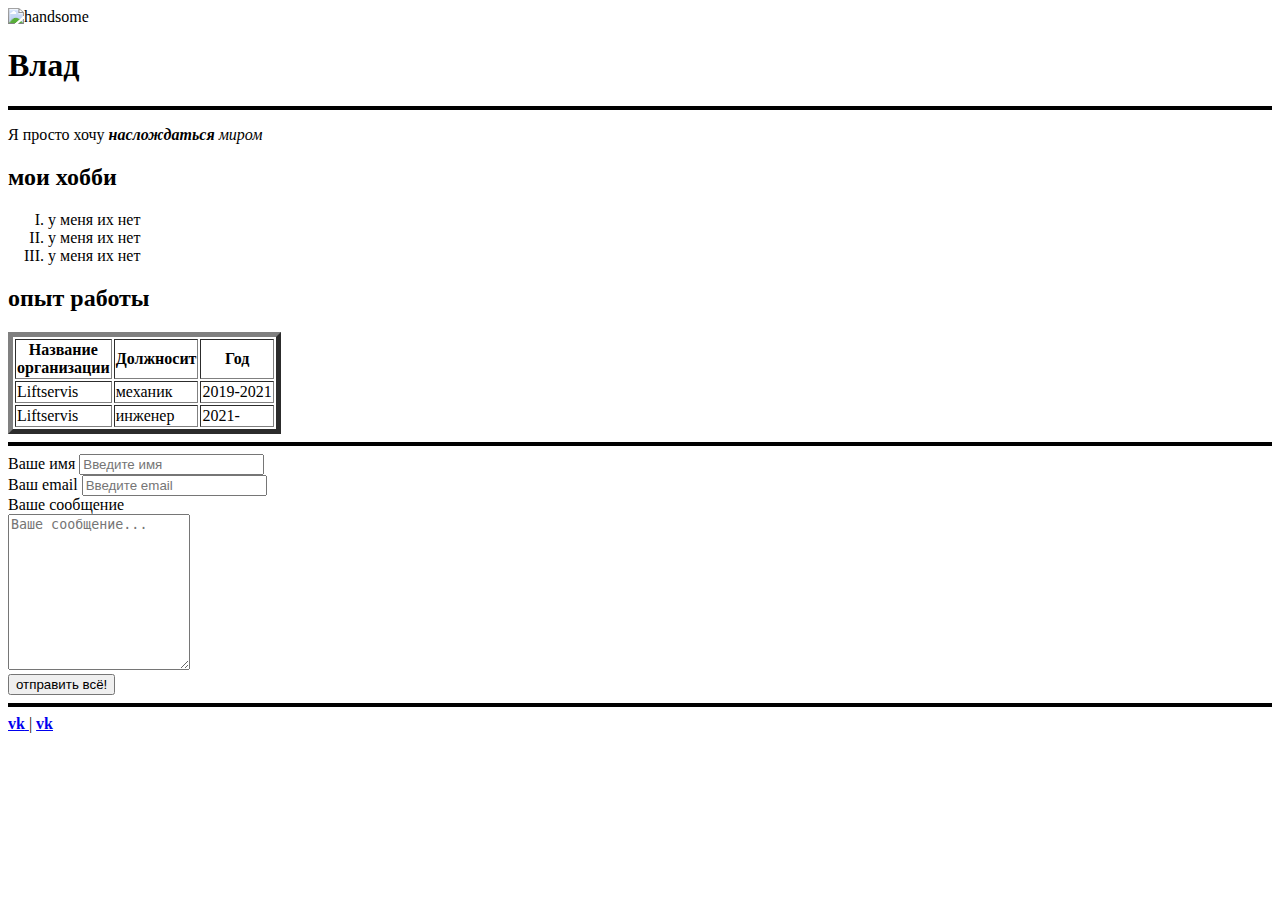
==== 1.html @ 311eb132 "Add files via upload" ====
<!DOCTYPE html>
<html lang="ru">
<head>
    <meta charset="UTF-8">
    <meta http-equiv="X-UA-Compatible" content="IE=edge">
    <meta name="viewport" content="width=device-width, initial-scale=1.0">
    <title>Document</title>
   <meta decription="asd">
   <meta kayword="asd">
   <link rel="stylesheet" href="../css/1css.css">
<style>




</style>
   



</head>

<body>
    <div class="conteiner">
<div class="pad">
   <img class="avatar" src="https://sun9-58.userapi.com/impg/Hxvx4Gi7RUamLFgW-gfM5EZdcUL7lZDxxu_DRQ/0usi4REp2PE.jpg?size=718x1080&quality=96&sign=75609c1e3a69dea6dffe30e50aa08687&type=album"
    alt="handsome">
    <h1>Влад</h1>
</div>
<hr color="black" size="4">
<div class="card">
<p>Я просто хочу <strong> <em>наслождаться</em> </strong> <em>миром</em> </p>

<div class="taml1">
    <h2>мои хобби</h2>
    <ol type="I" >
    <li>у меня их нет</li>
    <li>у меня их нет</li>
    <li>у меня их нет</li>
    </ol></div>

<h2>опыт работы</h2>
<table border="5px">
<thead>
    <tr>
        <th>Название <br> организации</th>
        <th>Должносит</th>
        <th>Год</th>
    </tr>
</thead>
<tbody>
    <tr>
        <td>Liftservis</td>
        <td>механик</td>
        <td>2019-2021</td>
    </tr>
    <tr>
        <td>Liftservis</td>
        <td>инженер</td>
        <td>2021-</td>
    </tr>
</tbody>
</table>
</div>
<!-- ol>li*5 -->
<!-- ol>li{element $}*5 -->
<hr color="black" size="4">
<div class="card">
<form> 
    <div>  
        <label for="text">Ваше имя</label>
        <input type="text" name="" id="text" placeholder="Введите имя"  >
    </div>
    <div>  
        <label for="email">Ваш email</label>
        <input type="email" name="" id="email" placeholder="Введите email" >
    </div>
    <div>  
        <label for="tex">Ваше сообщение</label> <br>
        <textarea id="tex" cols="20" rows="10" placeholder="Ваше сообщение..."></textarea>
    </div>
    <button type="submit"> отправить всё!   </button>
    
</form>
</div>


<hr color="black" size="4">

<div class="end">
<a href="https://vk.com/id147851190" target="_blank" > <strong>vk</strong> </a>
|
<a href="https://vk.com/id147851190" target="_blank" > <strong>vk</strong> </a>
</div>

</div>
</body>
</html>
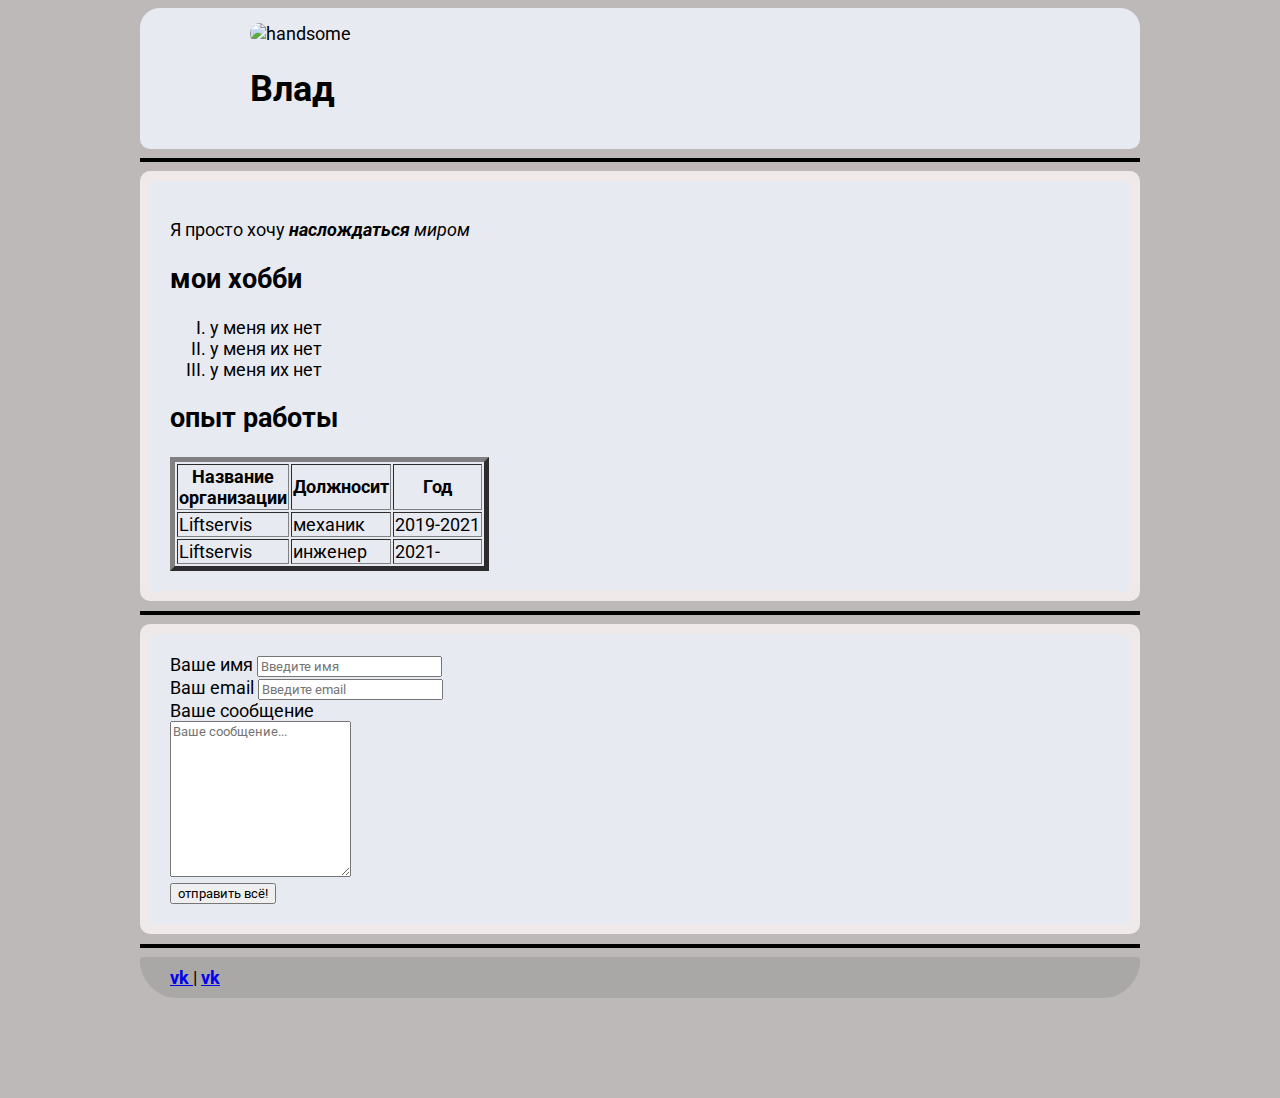
==== commit 498b18ac: "Update 1.html" ====
--- a/1.html
+++ b/1.html
@@ -7,7 +7,7 @@
     <title>Document</title>
    <meta decription="asd">
    <meta kayword="asd">
-   <link rel="stylesheet" href="../css/1css.css">
+   <link rel="stylesheet" href="1css.css">
 <style>
 
 
@@ -95,4 +95,4 @@
 
 </div>
 </body>
-</html>+</html>
--- a/1css.css
+++ b/1css.css
@@ -0,0 +1,55 @@
+@import url('https://fonts.googleapis.com/css2?family=Roboto&display=swap');
+
+* { 
+font-family: 'Roboto', sans-serif;
+}
+body { 
+    font-size: 18px;
+    font-weight: 400;
+    background: rgb(190, 185, 185) ;
+}
+
+.card {
+background-color: rgb(232, 234, 241);
+border: 10px solid rgb(240, 233, 233);
+border-radius: 10px;
+margin-bottom: 10px; /* отступ нормальный */
+
+padding: 20px 20px;
+
+} 
+
+
+.conteiner {
+    max-width: 1000px; /* ширина рабочей зоны */
+    margin: auto;  /* автоматическое значение по бокам */
+    } 
+
+    
+
+
+
+.end {background: rgb(170, 167, 167);
+    border: 10px solid rgb(170, 167, 167);
+    border-radius: 10px;
+    border-bottom-right-radius: 100px;
+    border-bottom-left-radius: 100px;
+    margin-bottom: 100px; /* отступ нормальный */
+
+    padding-left: 20px; /* отступ с лева */
+
+
+
+}
+ .pad { padding: 5px 100px;
+    background: rgb(232, 234, 241);
+    border: 10px solid rgb(232, 234, 241);
+    border-radius: 10px;
+    border-top-left-radius: 20px ;
+    border-top-right-radius: 20px ;
+} 
+
+.avatar{
+    box-shadow: 10px solid rgb(247, 247, 247);  /* прозрачный борт */
+    border-radius: 10px;
+}
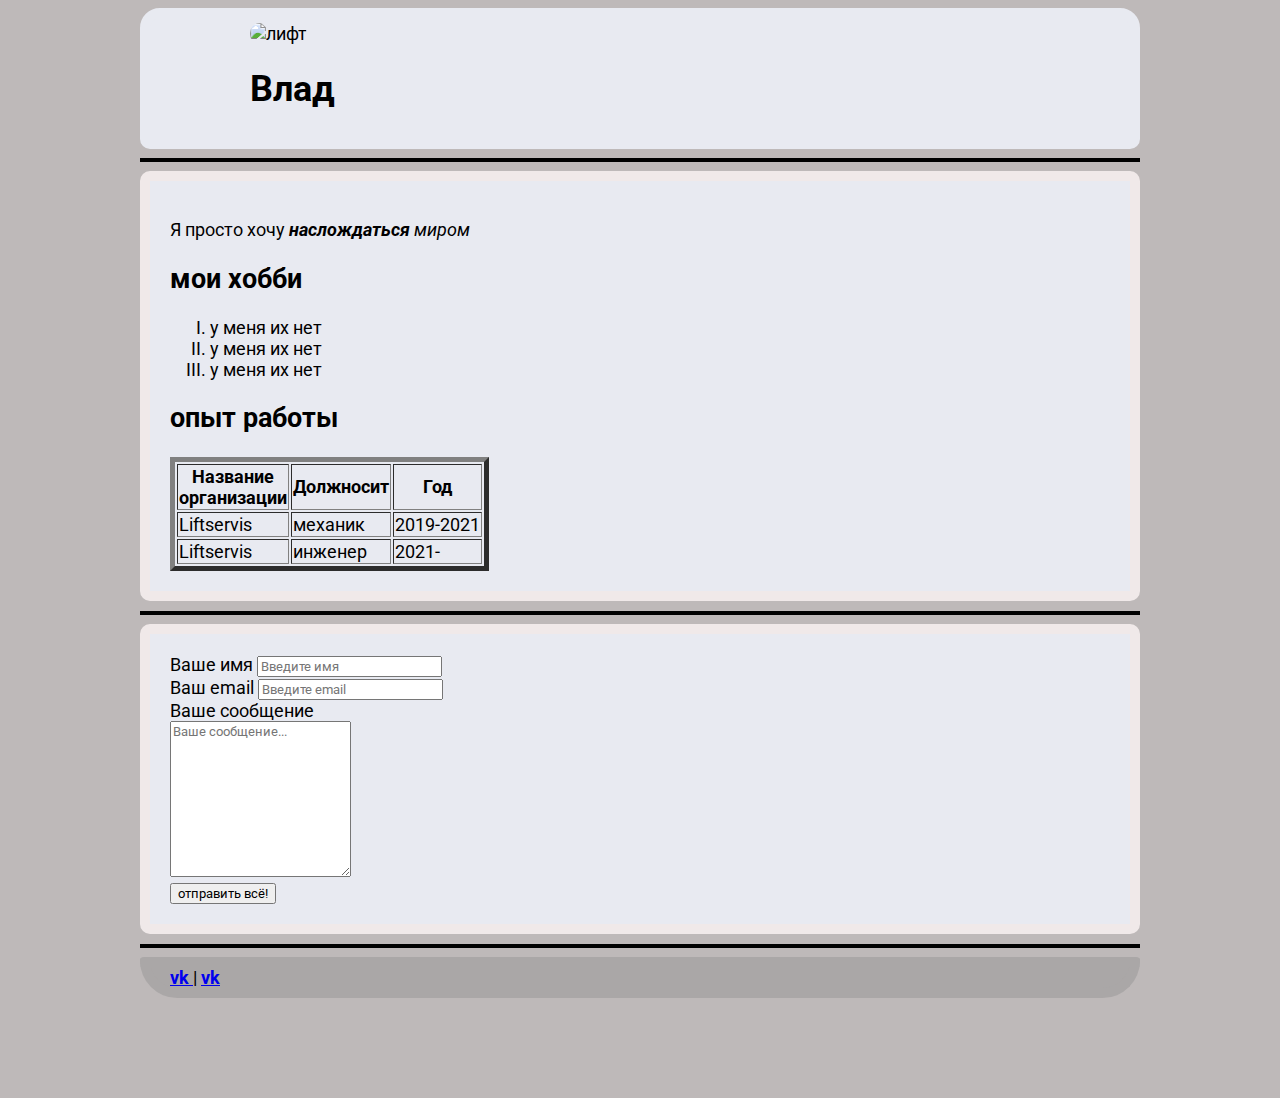
==== commit 03145c2a: "Update 1.html" ====
--- a/1.html
+++ b/1.html
@@ -23,8 +23,10 @@
 <body>
     <div class="conteiner">
 <div class="pad">
-   <img class="avatar" src="https://sun9-58.userapi.com/impg/Hxvx4Gi7RUamLFgW-gfM5EZdcUL7lZDxxu_DRQ/0usi4REp2PE.jpg?size=718x1080&quality=96&sign=75609c1e3a69dea6dffe30e50aa08687&type=album"
-    alt="handsome">
+  <img class="avatar" src="https://sun9-58.userapi.com/impg/Hxvx4Gi7RUamLFgW-gfM5EZdcUL7lZDxxu_DRQ/0usi4REp2PE.jpg?size=718x1080&quality=96&sign=75609c1e3a69dea6dffe30e50aa08687&type=album"
+    srcset="https://sun9-58.userapi.com/impg/Hxvx4Gi7RUamLFgW-gfM5EZdcUL7lZDxxu_DRQ/0usi4REp2PE.jpg?size=718x1080&quality=96&sign=75609c1e3a69dea6dffe30e50aa08687&type=album 1000w"
+    sizes="(max-width: 40em) 50vw, (max-width: 60em) 50vw, (max-width: 100em) 50vw" 
+alt="лифт" >
     <h1>Влад</h1>
 </div>
 <hr color="black" size="4">
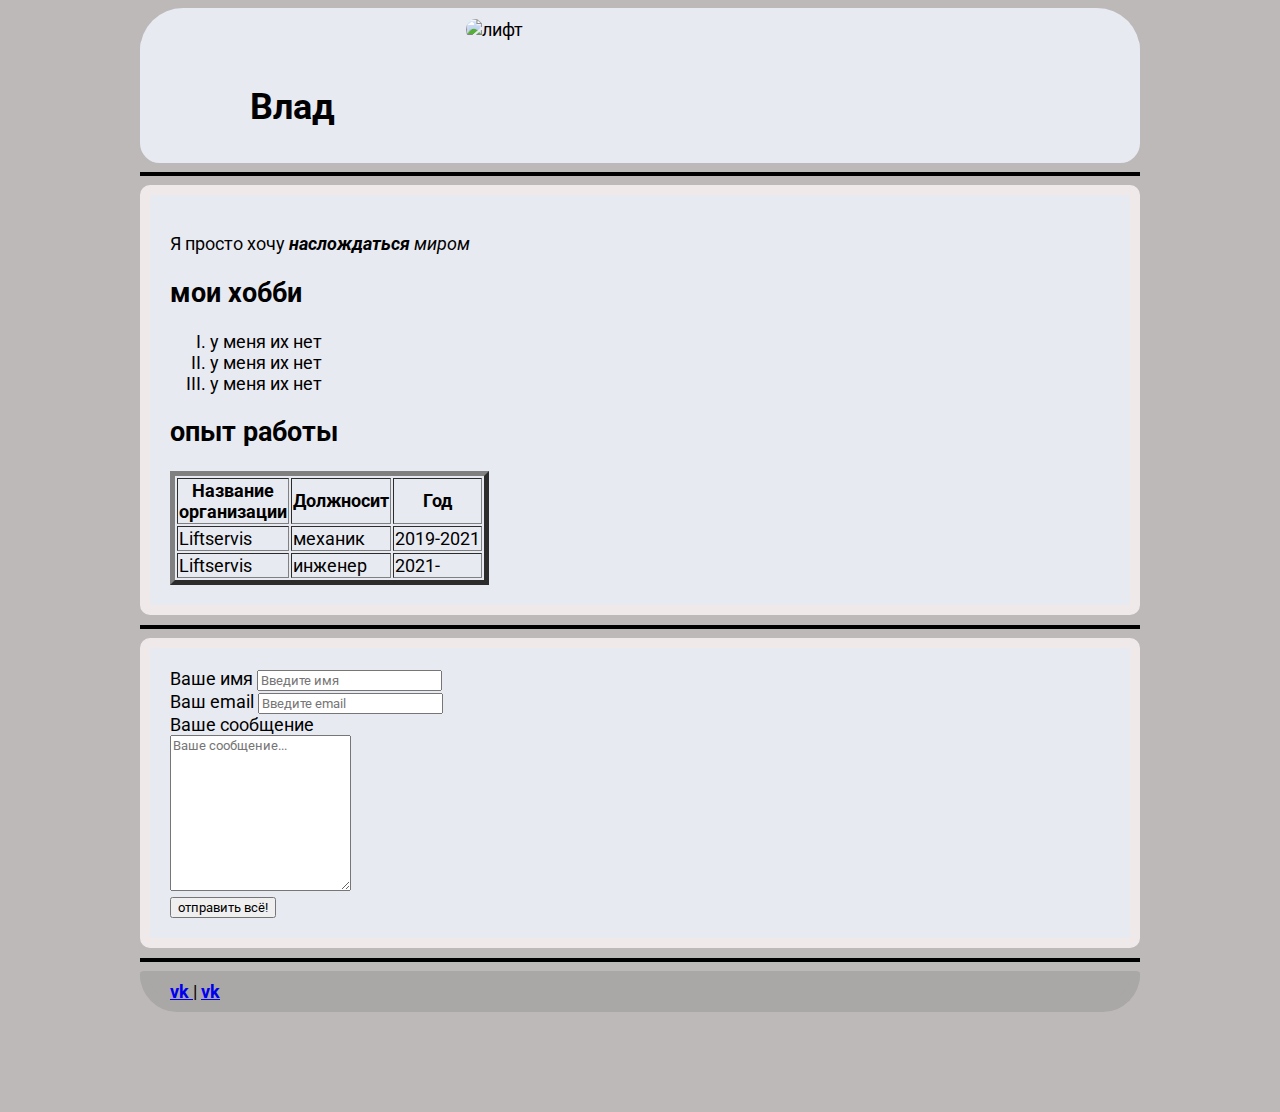
==== commit 4cebd095: "Add files via upload" ====
--- a/1.html
+++ b/1.html
@@ -22,13 +22,18 @@
 
 <body>
     <div class="conteiner">
-<div class="pad">
-  <img class="avatar" src="https://sun9-58.userapi.com/impg/Hxvx4Gi7RUamLFgW-gfM5EZdcUL7lZDxxu_DRQ/0usi4REp2PE.jpg?size=718x1080&quality=96&sign=75609c1e3a69dea6dffe30e50aa08687&type=album"
+<div class="avatar">
+   <img class="avatar12" src="https://sun9-58.userapi.com/impg/Hxvx4Gi7RUamLFgW-gfM5EZdcUL7lZDxxu_DRQ/0usi4REp2PE.jpg?size=718x1080&quality=96&sign=75609c1e3a69dea6dffe30e50aa08687&type=album"
     srcset="https://sun9-58.userapi.com/impg/Hxvx4Gi7RUamLFgW-gfM5EZdcUL7lZDxxu_DRQ/0usi4REp2PE.jpg?size=718x1080&quality=96&sign=75609c1e3a69dea6dffe30e50aa08687&type=album 1000w"
     sizes="(max-width: 40em) 50vw, (max-width: 60em) 50vw, (max-width: 100em) 50vw" 
 alt="лифт" >
+    </div>
+<div class="pad1">
     <h1>Влад</h1>
-</div>
+    </div>
+
+
+
 <hr color="black" size="4">
 <div class="card">
 <p>Я просто хочу <strong> <em>наслождаться</em> </strong> <em>миром</em> </p>
@@ -97,4 +102,4 @@
 
 </div>
 </body>
-</html>
+</html>--- a/1css.css
+++ b/1css.css
@@ -2,6 +2,7 @@
 
 * { 
 font-family: 'Roboto', sans-serif;
+
 }
 body { 
     font-size: 18px;
@@ -41,15 +42,36 @@
 
 
 }
- .pad { padding: 5px 100px;
+ .pad { 
     background: rgb(232, 234, 241);
     border: 10px solid rgb(232, 234, 241);
     border-radius: 10px;
     border-top-left-radius: 20px ;
     border-top-right-radius: 20px ;
+    padding: 1px 100px;
 } 
 
 .avatar{
+    background: rgb(232, 234, 241);
+    border: 10px solid rgb(232, 234, 241);
+    
+    border-top-left-radius: 50px ;
+    border-top-right-radius: 50px ;
+    padding: 1px 200px;
+}
+ .pad1 {  background: rgb(232, 234, 241);
+    border: 10px solid rgb(232, 234, 241);
+  
+    border-bottom-left-radius: 20px ;
+    border-bottom-right-radius: 20px ;
+    padding: 1px 100px;
+}
+
+.avatar12 { 
     box-shadow: 10px solid rgb(247, 247, 247);  /* прозрачный борт */
     border-radius: 10px;
-}
+    display: block;
+  margin-left: auto;
+  margin-right: auto;
+  width: 60%;       
+ }
